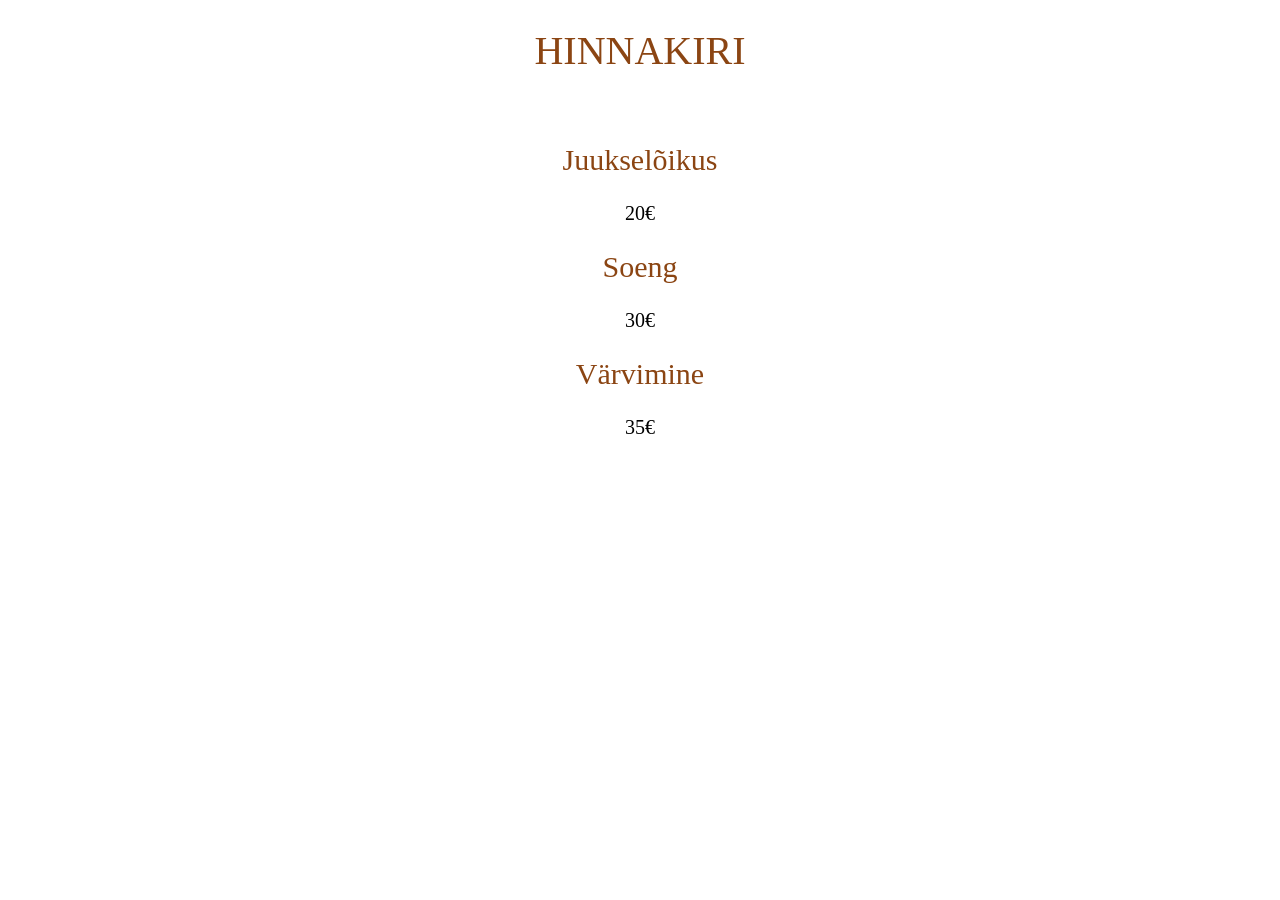
==== hinnakiri.html @ 378083b4 "hinnakirja leht ja bg image" ====
<!DOCTYPE html>
<html lang="en">
<head>
    <meta charset="UTF-8">
    <meta name="viewport" content="width=device-width, initial-scale=1.0">
    <link rel="stylesheet" type="text/css" href="style.css">
    <title>Hinnakiri</title>
</head>
<body>
    <h1>HINNAKIRI</h1>
<br>
<h2>Juukselõikus</h2>
<p>20€</p>
<h2>Soeng</h2>
<p>30€</p>
<h2>Värvimine</h2>
<p>35€</p>


</body>
</html>
---- style.css ----
* {
  font-family: "Italianno", cursive;
  font-weight: 400;
  font-style: normal;
}


h1 {
    color:saddlebrown;
    font-size: 40px;
    text-align: center;
}
h2 {
    color:saddlebrown;
    font-size: 30px;
    text-align: center;
}
p{
    color:black;
    font-size: 20px;
    text-align: center;
}

body {
  background-image: bg.jpg;
}
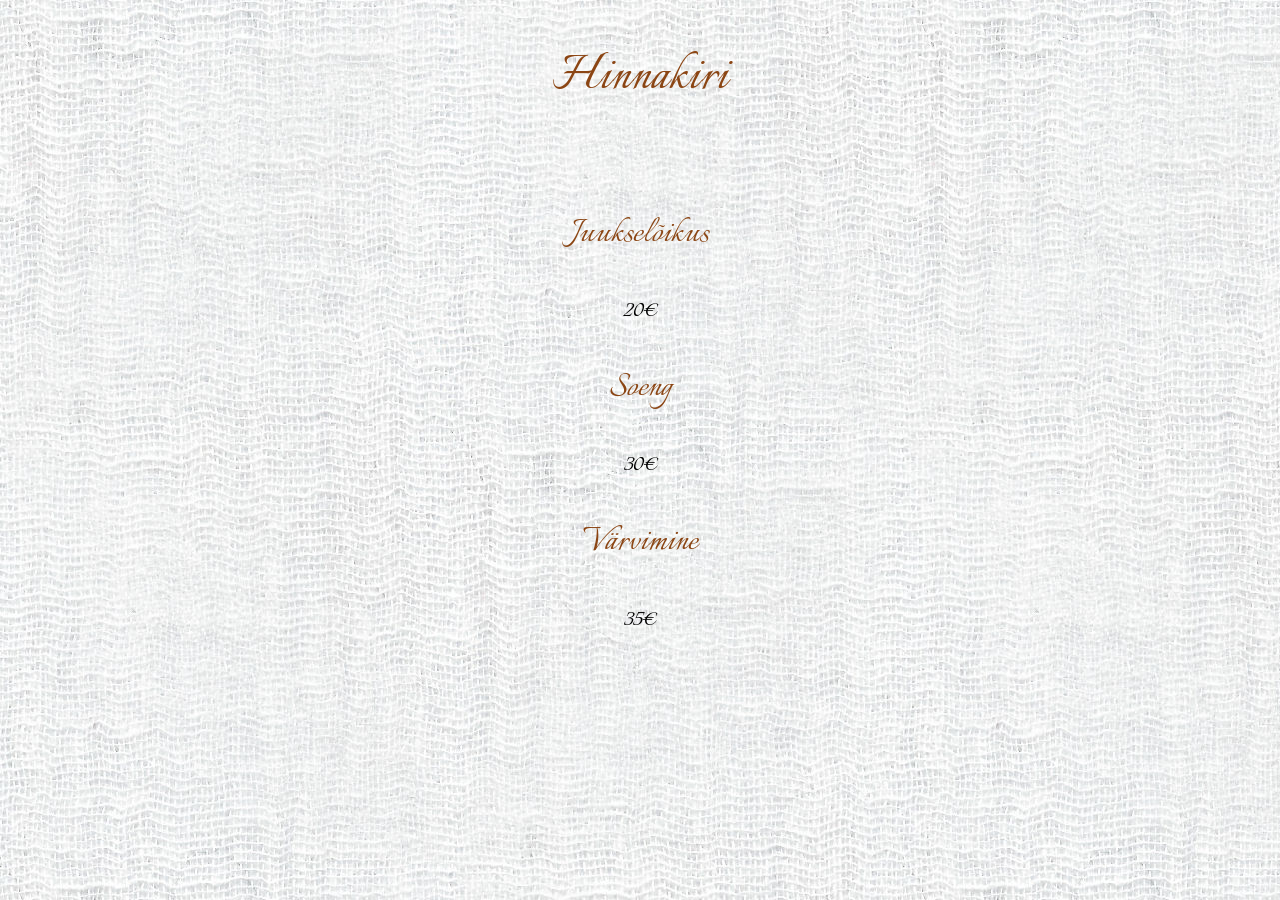
==== commit 54f0445c: "hinnakiri.html font korda" ====
--- a/hinnakiri.html
+++ b/hinnakiri.html
@@ -7,7 +7,7 @@
     <title>Hinnakiri</title>
 </head>
 <body>
-    <h1>HINNAKIRI</h1>
+    <h1>Hinnakiri</h1>
 <br>
 <h2>Juukselõikus</h2>
 <p>20€</p>
--- a/style.css
+++ b/style.css
@@ -1,3 +1,4 @@
+@import url('https://fonts.googleapis.com/css2?family=Italianno&display=swap');
 * {
   font-family: "Italianno", cursive;
   font-weight: 400;
@@ -7,20 +8,27 @@
 
 h1 {
     color:saddlebrown;
-    font-size: 40px;
+    font-size: 60px;
+    font-family: "Italianno", cursive;
     text-align: center;
 }
 h2 {
     color:saddlebrown;
-    font-size: 30px;
+    font-family: "Italianno", cursive;
+    font-size: 40px;
     text-align: center;
 }
 p{
     color:black;
-    font-size: 20px;
+    font-family: "Italianno", cursive;
+    font-size: 30px;
     text-align: center;
 }
 
 body {
-  background-image: bg.jpg;
-}+
+  background-image: url("bg.jpg");
+  
+  background-repeat: repeat;
+
+}
